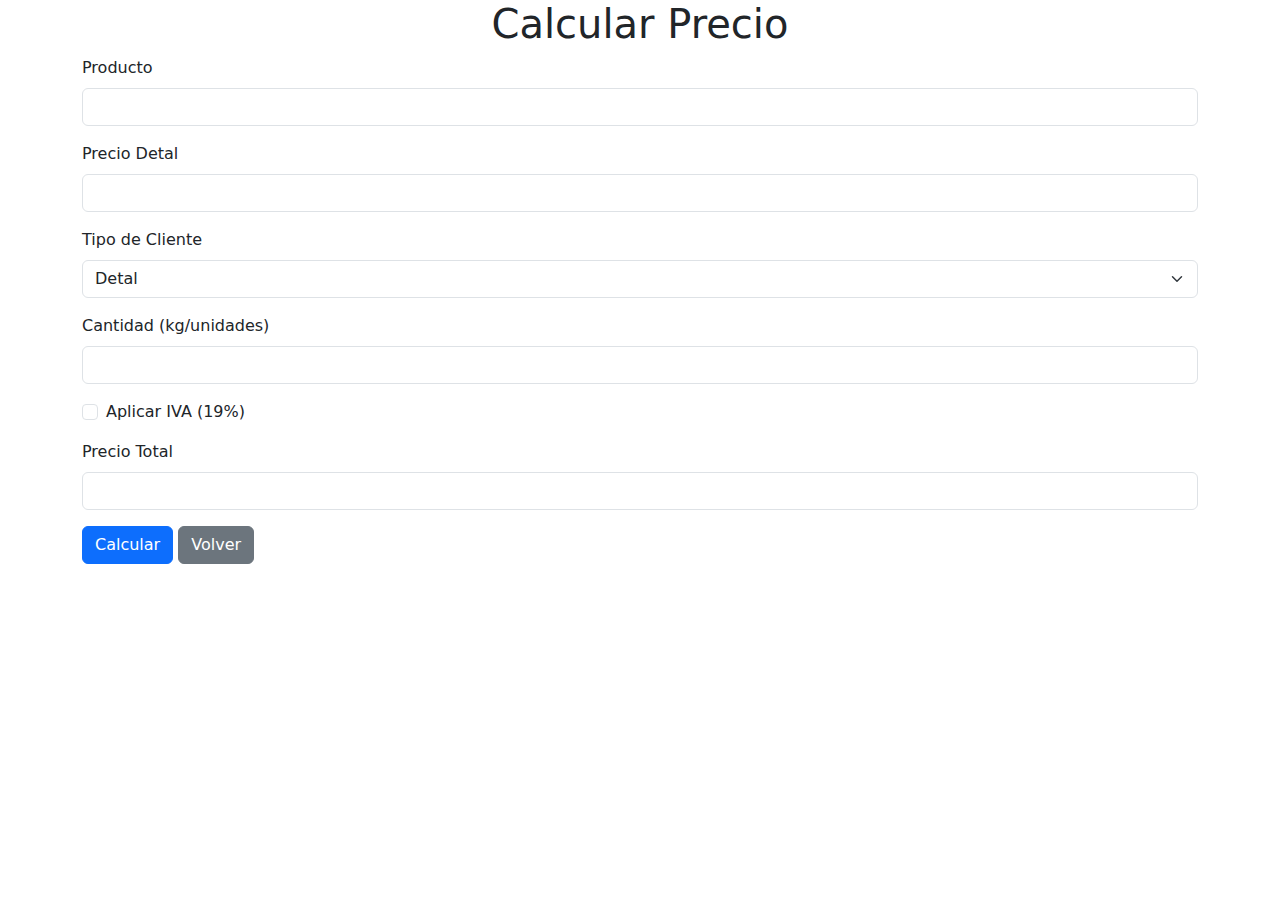
==== Calculator.html @ 5e29e6f8 "Primer commit" ====
<!DOCTYPE html>
<html lang="en">
<head>
  <meta charset="UTF-8">
  <meta name="viewport" content="width=device-width, initial-scale=1.0">
  <title>Calcular Precio</title>
  <link rel="stylesheet" href="https://cdn.jsdelivr.net/npm/bootstrap@5.3.0/dist/css/bootstrap.min.css">
</head>
<body>
  <div class="container">
    <h1 class="text-center">Calcular Precio</h1>
    <div class="mb-3">
      <label for="productName" class="form-label">Producto</label>
      <input type="text" id="productName" class="form-control" readonly>
    </div>
    <div class="mb-3">
      <label for="productPrice" class="form-label">Precio Detal</label>
      <input type="text" id="productPrice" class="form-control" readonly>
    </div>
    <div class="mb-3">
      <label for="clientType" class="form-label">Tipo de Cliente</label>
      <select id="clientType" class="form-select" required>
        <option value="detal">Detal</option>
        <option value="mayorista">Mayorista</option>
        <option value="restaurante">Restaurante</option>
      </select>
    </div>
    <div class="mb-3">
      <label for="productQuantity" class="form-label">Cantidad (kg/unidades)</label>
      <input type="number" id="productQuantity" class="form-control" required>
    </div>
    <div class="form-check mb-3">
      <input type="checkbox" id="applyIVA" class="form-check-input">
      <label class="form-check-label" for="applyIVA">Aplicar IVA (19%)</label>
    </div>
    <div class="mb-3">
      <label for="calculatedPrice" class="form-label">Precio Total</label>
      <input type="text" id="calculatedPrice" class="form-control" readonly>
    </div>
    <button class="btn btn-primary" onclick="calculatePrice()">Calcular</button>
    <!-- Botón Volver -->
    <button id="backBtn" class="btn btn-secondary">Volver</button>
  </div>

  <script>
    // Obtener el código del producto de la URL
    const urlParams = new URLSearchParams(window.location.search);
    const productCode = urlParams.get('codigo');

    // Cargar el producto correspondiente desde productos.json
    fetch('productos.json')
      .then(response => response.json())
      .then(data => {
        const product = data.find(p => p.codigo === productCode);
        if (product) {
          // Completar los campos del producto
          document.getElementById('productName').value = product.nombre;
          document.getElementById('productPrice').value = product.precios.detal;
          // Guardar el producto seleccionado para el cálculo
          window.selectedProduct = product;
        }
      });

    // Función para calcular el precio
    function calculatePrice() {
      const quantity = parseFloat(document.getElementById('productQuantity').value) || 0;
      const applyIVA = document.getElementById('applyIVA').checked;
      const clientType = document.getElementById('clientType').value;

      const basePrice = window.selectedProduct.precios[clientType];
      let totalPrice = basePrice * quantity;

      if (applyIVA) {
        // Calcular el precio sin IVA (descontar el IVA del precio total)
        totalPrice = totalPrice / 1.19; // El precio neto, es decir, sin IVA
      }

      // Mostrar el precio con 4 decimales
      document.getElementById('calculatedPrice').value = totalPrice.toFixed(4);
    }

    // Redirigir a la página de productos al hacer clic en el botón "Volver"
    document.getElementById('backBtn').addEventListener('click', function() {
      window.location.href = 'index.html'; // Cambia el nombre de la página si es necesario
    });
  </script>
</body>
</html>
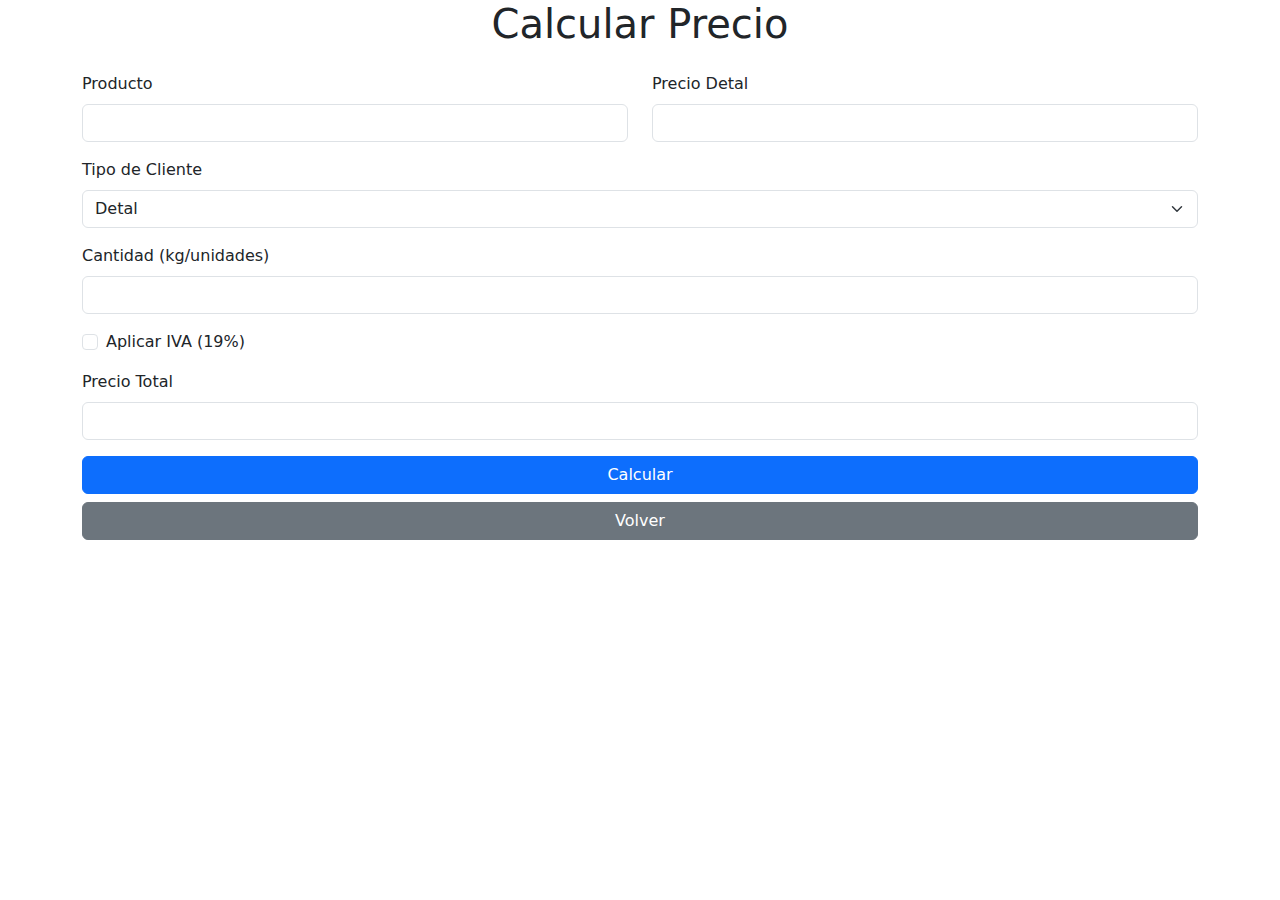
==== commit 9fb08d42: "cambios enero" ====
--- a/Calculator.html
+++ b/Calculator.html
@@ -5,17 +5,37 @@
   <meta name="viewport" content="width=device-width, initial-scale=1.0">
   <title>Calcular Precio</title>
   <link rel="stylesheet" href="https://cdn.jsdelivr.net/npm/bootstrap@5.3.0/dist/css/bootstrap.min.css">
+  <style>
+    /* Ajustes adicionales para pantallas pequeñas */
+    @media (max-width: 576px) {
+      h1 {
+        font-size: 1.5rem;
+      }
+      .form-label {
+        font-size: 0.9rem;
+      }
+      .form-control, .form-select {
+        font-size: 0.9rem;
+      }
+      .btn {
+        font-size: 0.9rem;
+        width: 100%;
+      }
+    }
+  </style>
 </head>
 <body>
   <div class="container">
-    <h1 class="text-center">Calcular Precio</h1>
-    <div class="mb-3">
-      <label for="productName" class="form-label">Producto</label>
-      <input type="text" id="productName" class="form-control" readonly>
-    </div>
-    <div class="mb-3">
-      <label for="productPrice" class="form-label">Precio Detal</label>
-      <input type="text" id="productPrice" class="form-control" readonly>
+    <h1 class="text-center mb-4">Calcular Precio</h1>
+    <div class="row">
+      <div class="col-12 col-md-6 mb-3">
+        <label for="productName" class="form-label">Producto</label>
+        <input type="text" id="productName" class="form-control" readonly>
+      </div>
+      <div class="col-12 col-md-6 mb-3">
+        <label for="productPrice" class="form-label">Precio Detal</label>
+        <input type="text" id="productPrice" class="form-control" readonly>
+      </div>
     </div>
     <div class="mb-3">
       <label for="clientType" class="form-label">Tipo de Cliente</label>
@@ -37,9 +57,10 @@
       <label for="calculatedPrice" class="form-label">Precio Total</label>
       <input type="text" id="calculatedPrice" class="form-control" readonly>
     </div>
-    <button class="btn btn-primary" onclick="calculatePrice()">Calcular</button>
-    <!-- Botón Volver -->
-    <button id="backBtn" class="btn btn-secondary">Volver</button>
+    <div class="d-grid gap-2">
+      <button class="btn btn-primary" onclick="calculatePrice()">Calcular</button>
+      <button id="backBtn" class="btn btn-secondary">Volver</button>
+    </div>
   </div>
 
   <script>
@@ -86,3 +107,4 @@
   </script>
 </body>
 </html>
+
